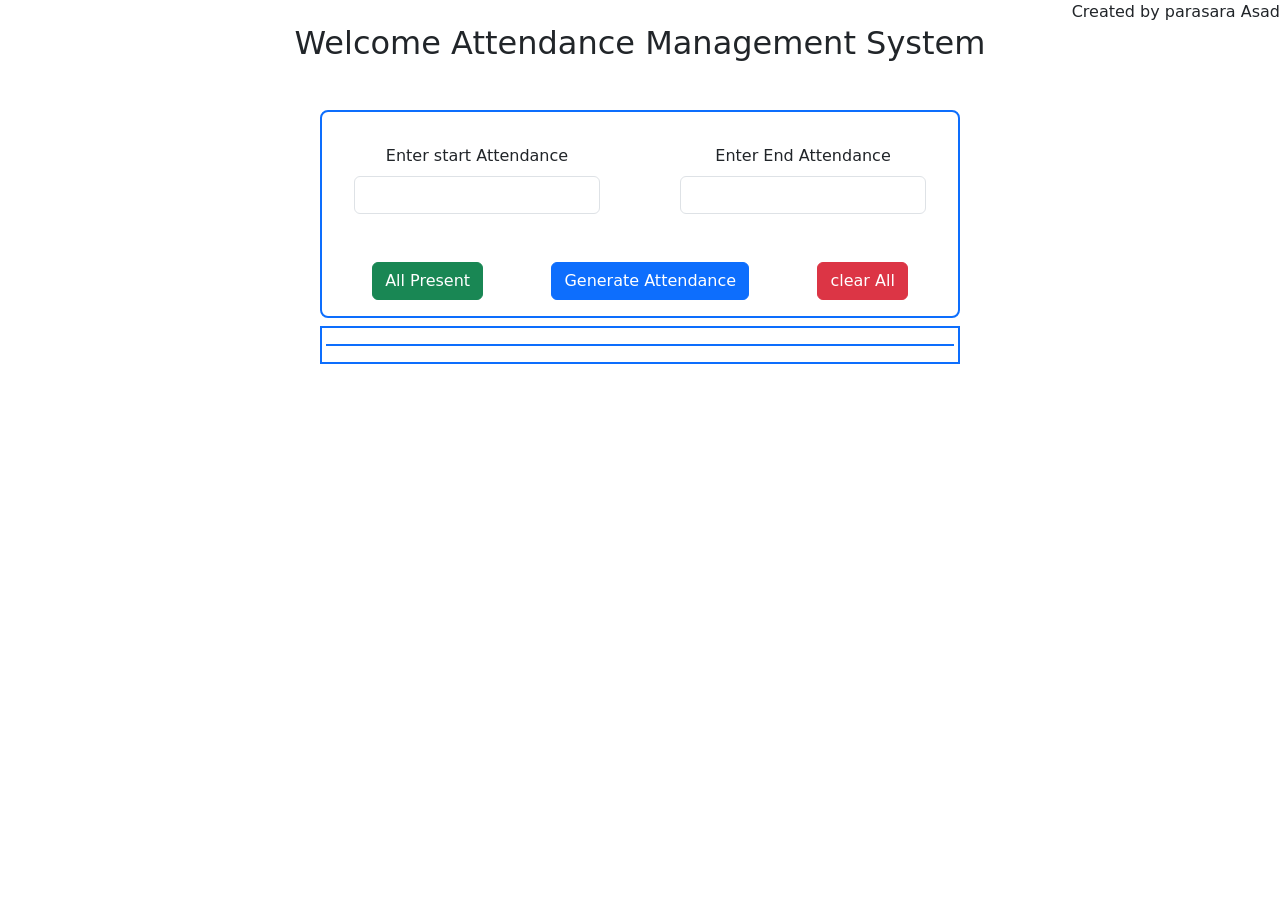
==== main.html @ 64d192f1 "Project" ====
<!doctype html>
<html lang="en">
  <head>
    <meta charset="utf-8" />
    <meta name="viewport" content="width=device-width, initial-scale=1" />
    <title>Attendance Management System</title>
    <link
      href="https://cdn.jsdelivr.net/npm/bootstrap@5.3.8/dist/css/bootstrap.min.css"
      rel="stylesheet"
    />
    <link rel="stylesheet" href="./main.css" />
  </head>
  <body>
    <div class="text-end">Created by parasara Asad</div>
    <p class="h2 text-center">Welcome Attendance Management System</p>
    <div
      class="container-fluid border border-2 border border-primary rounded-3 mt-5 p-3 w-50 text-center"
    >
      <div class="row gx-5">
        <div class="col">
          <div class="p-3">
            <div class="mb-3">
              <label for="userAge" class="form-label"
                >Enter start Attendance</label
              >
              <input type="number" class="form-control" id="start" />
            </div>
          </div>
        </div>
        <div class="col">
          <div class="p-3">
            <div class="mb-3">
              <label for="userAge" class="form-label"
                >Enter End Attendance</label
              >
              <input type="number" class="form-control" id="end" />
            </div>
          </div>
        </div>
      </div>
      <div class="d-flex justify-content-around mt-3">
        <button
          type="button"
          class="btn btn-success"
          id="presentall"
          onclick="allpresent()"
        >
          All Present
        </button>
        <button
          type="button"
          class="btn btn-primary"
          onclick="GenerateNumber()"
        >
          Generate Attendance
        </button>
        <button
          type="button"
          class="btn btn-danger"
          onclick="clearattendance()"
        >
          clear All
        </button>
      </div>
    </div>
    <div
      class="container-fluid border border-2 border border-primary p-3 w-50 mt-2"
    >
      <div class="row">
        <div class="col-6 selectbox border border-primary"></div>
        <div class="col-6 border border-primary">
          <div class="row">
            <div class="col-12 Presentlist"></div>
            <div class="col-12 absentlist"></div>
          </div>
        </div>
        <div class="d-flex justify-content-center">
          <div class="getattendance"></div>
        </div>
      </div>
    </div>
    <script src="./main.js"></script>
    <script src="https://cdn.jsdelivr.net/npm/bootstrap@5.3.8/dist/js/bootstrap.bundle.min.js"></script>
  </body>
</html>
---- main.css ----
.selectbox{
    font-size: large;
}

.Presentlist{
    position: sticky;
}
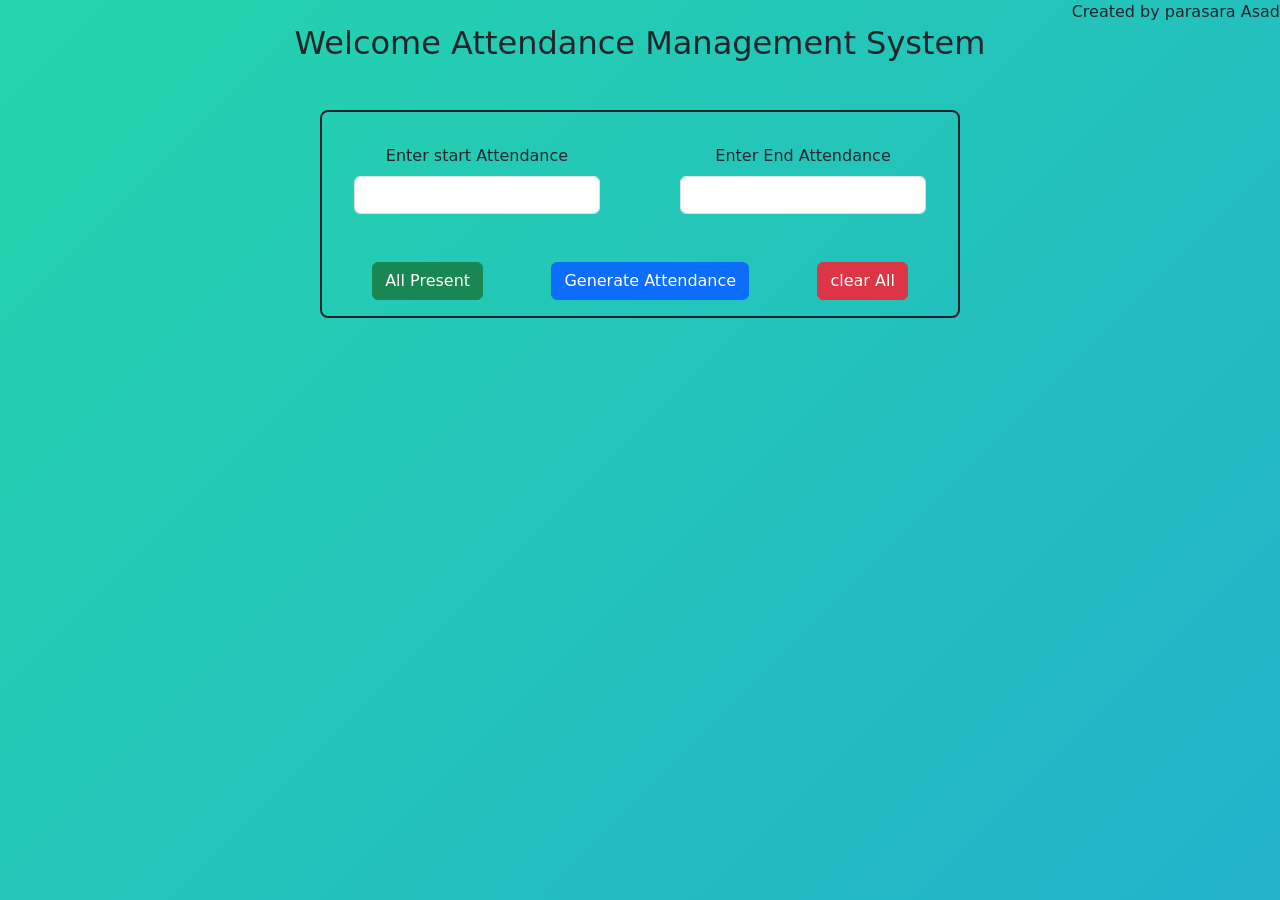
==== commit d386633d: "project" ====
--- a/main.html
+++ b/main.html
@@ -14,7 +14,7 @@
     <div class="text-end">Created by parasara Asad</div>
     <p class="h2 text-center">Welcome Attendance Management System</p>
     <div
-      class="container-fluid border border-2 border border-primary rounded-3 mt-5 p-3 w-50 text-center"
+      class="container-fluid border border-2 border border-dark rounded-3 mt-5 p-3 w-50 text-center"
     >
       <div class="row gx-5">
         <div class="col">
@@ -64,18 +64,20 @@
       </div>
     </div>
     <div
-      class="container-fluid border border-2 border border-primary p-3 w-50 mt-2"
+      class="container-fluid p-3 w-50 mt-2"
     >
       <div class="row">
-        <div class="col-6 selectbox border border-primary"></div>
-        <div class="col-6 border border-primary">
+        <div class="col-6 selectbox"></div>
+        <div class="col-6 list">
           <div class="row">
             <div class="col-12 Presentlist"></div>
             <div class="col-12 absentlist"></div>
           </div>
         </div>
-        <div class="d-flex justify-content-center">
+        <div class="d-flex justify-content-between">
+          <div class="abcount"></div>
           <div class="getattendance"></div>
+          <div class="precount"></div>
         </div>
       </div>
     </div>
--- a/main.css
+++ b/main.css
@@ -1,7 +1,25 @@
-.selectbox{
-    font-size: large;
+.selectbox {
+  font-size: larger;
+}
+html, body {
+  width: 100%;
+  height:100%;
 }
 
-.Presentlist{
-    position: sticky;
+body {
+    background: linear-gradient(-45deg, #ee7752, #e73c7e, #23a6d5, #23d5ab);
+    background-size: 400% 400%;
+    animation: gradient 15s ease infinite;
+}
+
+@keyframes gradient {
+    0% {
+        background-position: 0% 50%;
+    }
+    50% {
+        background-position: 100% 50%;
+    }
+    100% {
+        background-position: 0% 50%;
+    }
 }
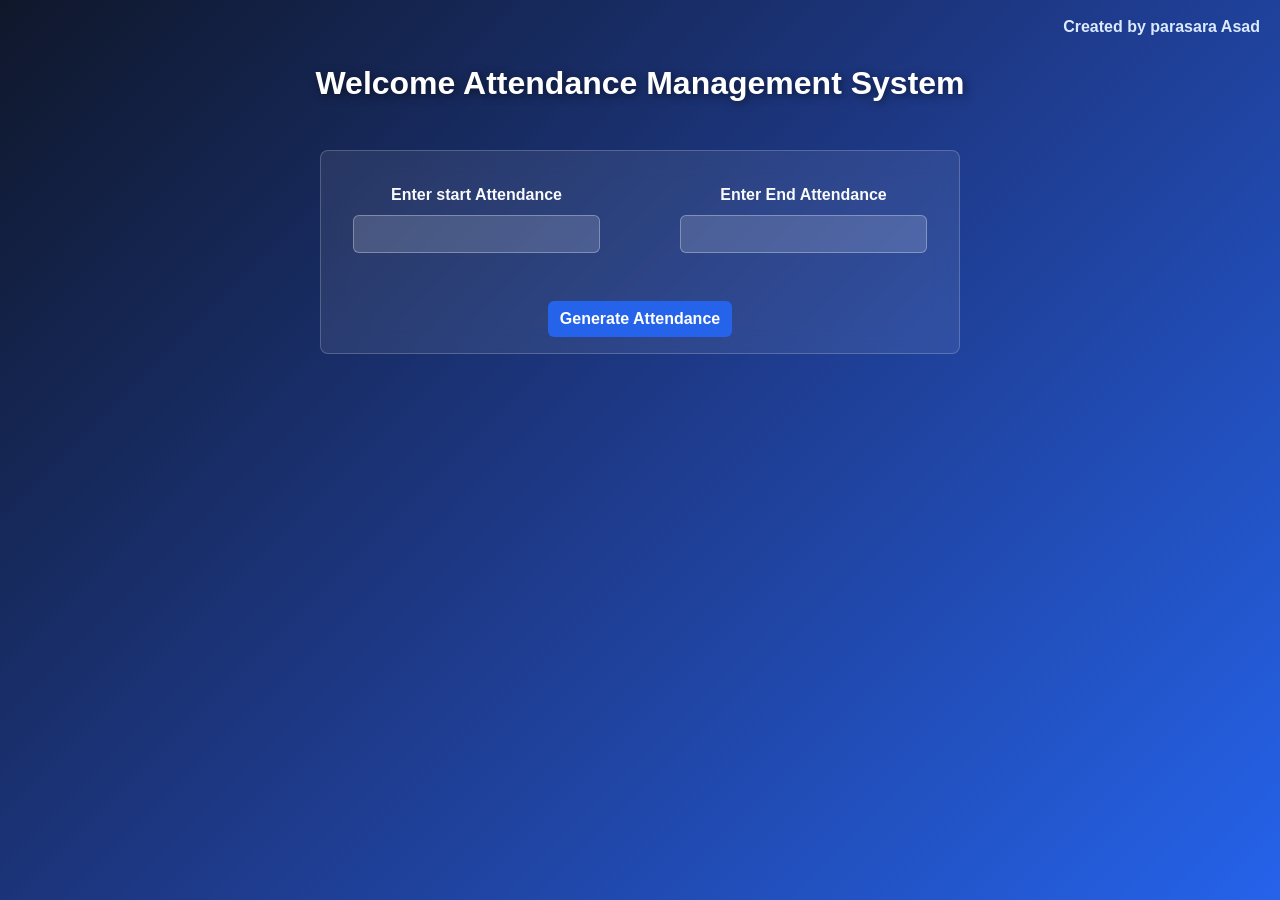
==== commit cc2ca446: "Project" ====
--- a/main.html
+++ b/main.html
@@ -41,43 +41,67 @@
       <div class="d-flex justify-content-around mt-3">
         <button
           type="button"
-          class="btn btn-success"
-          id="presentall"
-          onclick="allpresent()"
-        >
-          All Present
-        </button>
-        <button
-          type="button"
           class="btn btn-primary"
           onclick="GenerateNumber()"
         >
           Generate Attendance
         </button>
+      </div>
+    </div>
+    <div
+      class="container-fluid border border-2 border-dark rounded-circle mt-5 text-center"
+      id="box"
+    >
+      <span></span>
+    </div>
+    <div class="container-fluid w-50" id="btn">
+      <div class="d-flex justify-content-evenly mt-5">
+        <button type="button" class="btn btn-primary" onclick="previous()">
+          Previous
+        </button>
+        <button type="button" class="btn btn-danger" onclick="absent()">
+          Absent
+        </button>
+        <button type="button" class="btn btn-success" onclick="present()">
+          Present
+        </button>
         <button
           type="button"
-          class="btn btn-danger"
-          onclick="clearattendance()"
+          class="btn btn-primary"
+          id="next"
+          onclick="next()"
         >
-          clear All
+          Next
         </button>
       </div>
     </div>
-    <div
-      class="container-fluid p-3 w-50 mt-2"
-    >
+    <div class="container-fluid w-100 mt-5">
+      <div class="d-flex justify-content-center mt-5">
+        <button type="button" class="btn btn-success me-5" id="presentcount">
+          Present student:
+        </button>
+        <button type="button" class="btn btn-danger" id="absentcount">
+          absent student:
+        </button>
+      </div>
+    </div>
+    <div class="container mt-5 text-center w-50">
       <div class="row">
-        <div class="col-6 selectbox"></div>
-        <div class="col-6 list">
-          <div class="row">
-            <div class="col-12 Presentlist"></div>
-            <div class="col-12 absentlist"></div>
-          </div>
+        <div class="col-6 mb-5">
+          <h4 class="text-success text-center h4">Present List</h4>
+          <div
+            id="presentlist"
+            class="border border-2 border-success rounded p-3"
+            style="min-height: 150px"
+          ></div>
         </div>
-        <div class="d-flex justify-content-between">
-          <div class="abcount"></div>
-          <div class="getattendance"></div>
-          <div class="precount"></div>
+        <div class="col-6 mb-5">
+          <h4 class="text-danger text-center h4">Absent List</h4>
+          <div
+            id="absentlist"
+            class="border border-2 border-danger rounded p-3"
+            style="min-height: 150px"
+          ></div>
         </div>
       </div>
     </div>
--- a/main.css
+++ b/main.css
@@ -1,25 +1,208 @@
 .selectbox {
   font-size: larger;
 }
-html, body {
+html,
+body {
   width: 100%;
-  height:100%;
-}
-
+  height: 100%;
+}
+#box{
+  height: 18vh;
+  width: 8%;
+  display: none;
+}
+#btn{
+  display: none;
+}
+#presentcount,#absentcount,#presentlist,#absentlist{
+  display: none;
+}
+h4{
+  display: none;
+}
+span{
+  font-size: 80px;
+  font-weight: 400;
+}
+
+.selectbox {
+  font-size: larger;
+}
+
+
+/* Ai code Start */
+
+* {
+  margin: 0;
+  padding: 0;
+  box-sizing: border-box;
+}
+
+html,
 body {
-    background: linear-gradient(-45deg, #ee7752, #e73c7e, #23a6d5, #23d5ab);
-    background-size: 400% 400%;
-    animation: gradient 15s ease infinite;
-}
-
-@keyframes gradient {
-    0% {
-        background-position: 0% 50%;
-    }
-    50% {
-        background-position: 100% 50%;
-    }
-    100% {
-        background-position: 0% 50%;
-    }
+  width: 100%;
+  height: 100%;
+  font-family: Arial, Helvetica, sans-serif;
+  background: linear-gradient(135deg, #0f172a, #1e3a8a, #2563eb);
+  color: #ffffff;
+}
+
+/* Created By */
+.text-end {
+  color: #dbeafe;
+  padding: 15px 20px;
+  font-weight: bold;
+}
+
+/* Heading */
+.h2 {
+  color: #ffffff;
+  font-weight: bold;
+  margin-top: 10px;
+  text-shadow: 2px 2px 8px rgba(0,0,0,.5);
+}
+
+/* Main Box */
+.container-fluid.border {
+  background: rgba(255,255,255,0.08);
+  backdrop-filter: blur(12px);
+  border: 1px solid rgba(255,255,255,.2) !important;
+  color: white;
+}
+
+/* Labels */
+.form-label {
+  color: #f8fafc;
+  font-weight: 600;
+}
+
+/* Inputs */
+.form-control {
+  background: rgba(255,255,255,.15);
+  color: white;
+  border: 1px solid rgba(255,255,255,.3);
+}
+
+.form-control:focus {
+  background: rgba(255,255,255,.2);
+  color: white;
+  border-color: #38bdf8;
+  box-shadow: 0 0 10px #38bdf8;
+}
+
+.form-control::placeholder {
+  color: #ddd;
+}
+
+/* Buttons */
+.btn {
+  border: none;
+  font-weight: bold;
+  transition: .3s;
+}
+
+.btn-primary {
+  background: #2563eb;
+}
+
+.btn-primary:hover {
+  background: #1d4ed8;
+  transform: translateY(-2px);
+}
+
+.btn-success {
+  background: #16a34a;
+}
+
+.btn-success:hover {
+  background: #15803d;
+  transform: translateY(-2px);
+}
+
+.btn-danger {
+  background: #dc2626;
+}
+
+.btn-danger:hover {
+  background: #b91c1c;
+  transform: translateY(-2px);
+}
+
+/* Roll Number Circle */
+#box {
+  height: 18vh;
+  width: 8%;
+  display: none;
+  margin: 40px auto;
+  background: white;
+  border: 6px solid #38bdf8 !important;
+  box-shadow: 0 0 30px rgba(56,189,248,.6);
+  color: #1e3a8a;
+}
+
+span {
+  font-size: 80px;
+  font-weight: bold;
+  line-height: 18vh;
+}
+
+/* Buttons Area */
+#btn {
+  display: none;
+}
+
+/* Counter Buttons */
+#presentcount,
+#absentcount {
+  display: none;
+  font-size: 18px;
+  padding: 12px;
+}
+
+/* Lists */
+#presentlist,
+#absentlist {
+  display: none;
+  background: rgba(255,255,255,.08);
+  color: white;
+}
+
+#presentlist {
+  border-color: #22c55e !important;
+}
+
+#absentlist {
+  border-color: #ef4444 !important;
+}
+
+/* List Heading */
+.h4 {
+  display: none;
+  font-weight: bold;
+}
+
+/* Badges */
+.badge {
+  font-size: 16px;
+  padding: 10px 15px;
+}
+
+/* Responsive */
+@media (max-width:768px){
+
+  .container-fluid.w-50,
+  .container.w-50,
+  .container-fluid.w-25{
+      width:95%!important;
+  }
+
+  #box{
+      width:120px;
+      height:120px;
+  }
+
+  span{
+      font-size:55px;
+      line-height:120px;
+  }
 }
